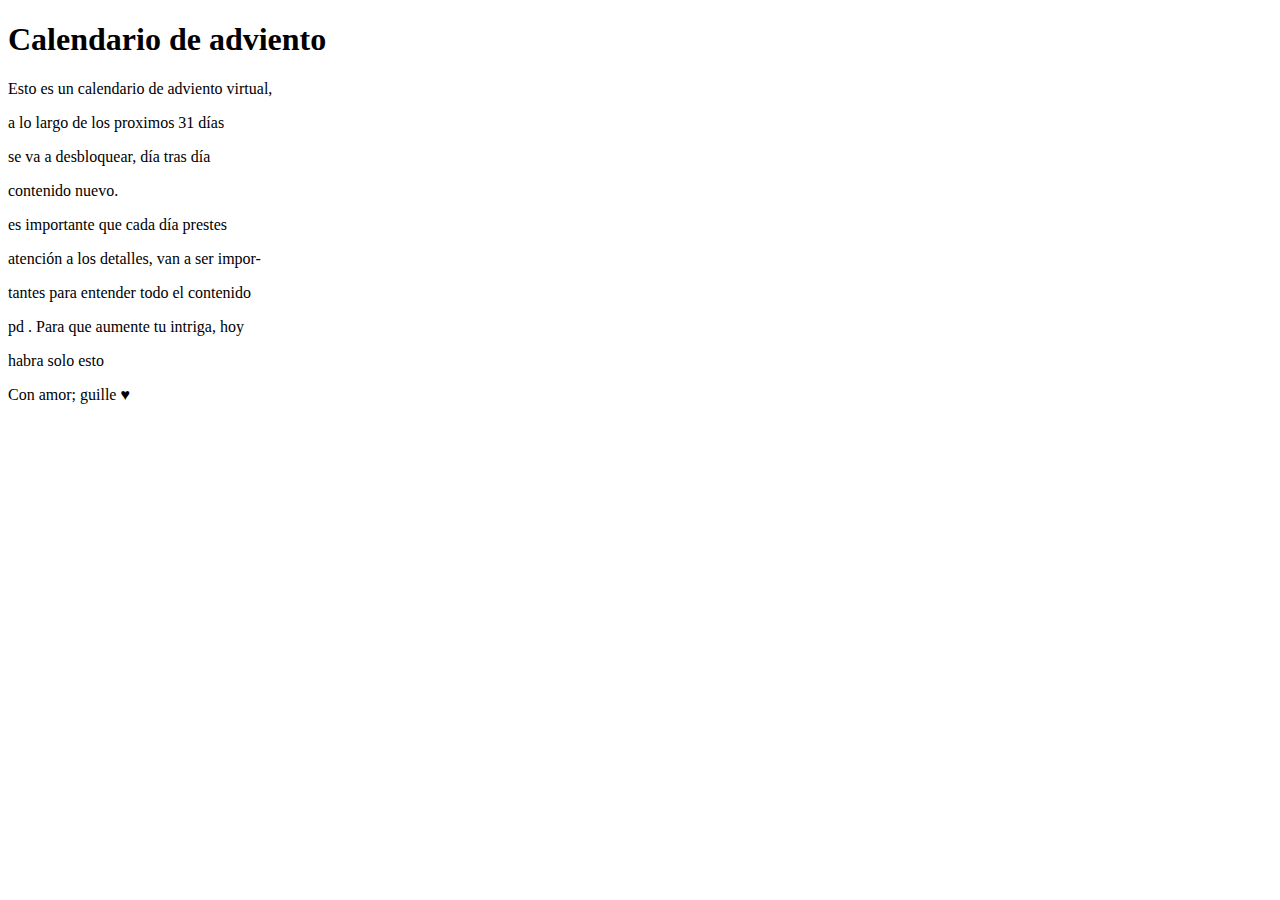
==== dias/dia1.html @ 4c56f63d "Create dia1.html" ====
<!DOCTYPE html>
<html lang="es">

<head>

    <link rel="preconnect" href="https://fonts.googleapis.com">
    <link rel="preconnect" href="https://fonts.gstatic.com" crossorigin>
    <link
        href="https://fonts.googleapis.com/css2?family=Borel&family=Inter:ital,opsz,wght@0,14..32,100..900;1,14..32,100..900&family=Poppins:ital,wght@0,100;0,200;0,300;0,400;0,500;0,600;0,700;0,800;0,900;1,100;1,200;1,300;1,400;1,500;1,600;1,700;1,800;1,900&family=Sour+Gummy:ital,wght@0,100..900;1,100..900&display=swap"
        rel="stylesheet">
    <meta charset="UTF-8">
    <meta name="viewport" content="width=device-width, initial-scale=1.0">
    <title>día 1</title>
    <link rel="stylesheet" href="dia1.css">

    <link rel="icon" href="../src/favicon.svg">
</head>

<body>
    <div class="renglon">
        <h1>Calendario de adviento</h1>
        <p>Esto es un calendario de adviento virtual,</p>
        <p>a lo largo de los proximos 31 días</p>
        <p>se va a desbloquear, día tras día</p>
        <p>contenido nuevo.</p>
        <p>es importante que cada día prestes</p>
        <p>atención a los detalles, van a ser impor-</p>
        <p>tantes para entender todo el contenido</p>
        <p>pd . Para que aumente tu intriga, hoy</p>
        <p>habra solo esto</p>
        <p>Con amor; guille ♥</p>
    </div>
</body>

</html>
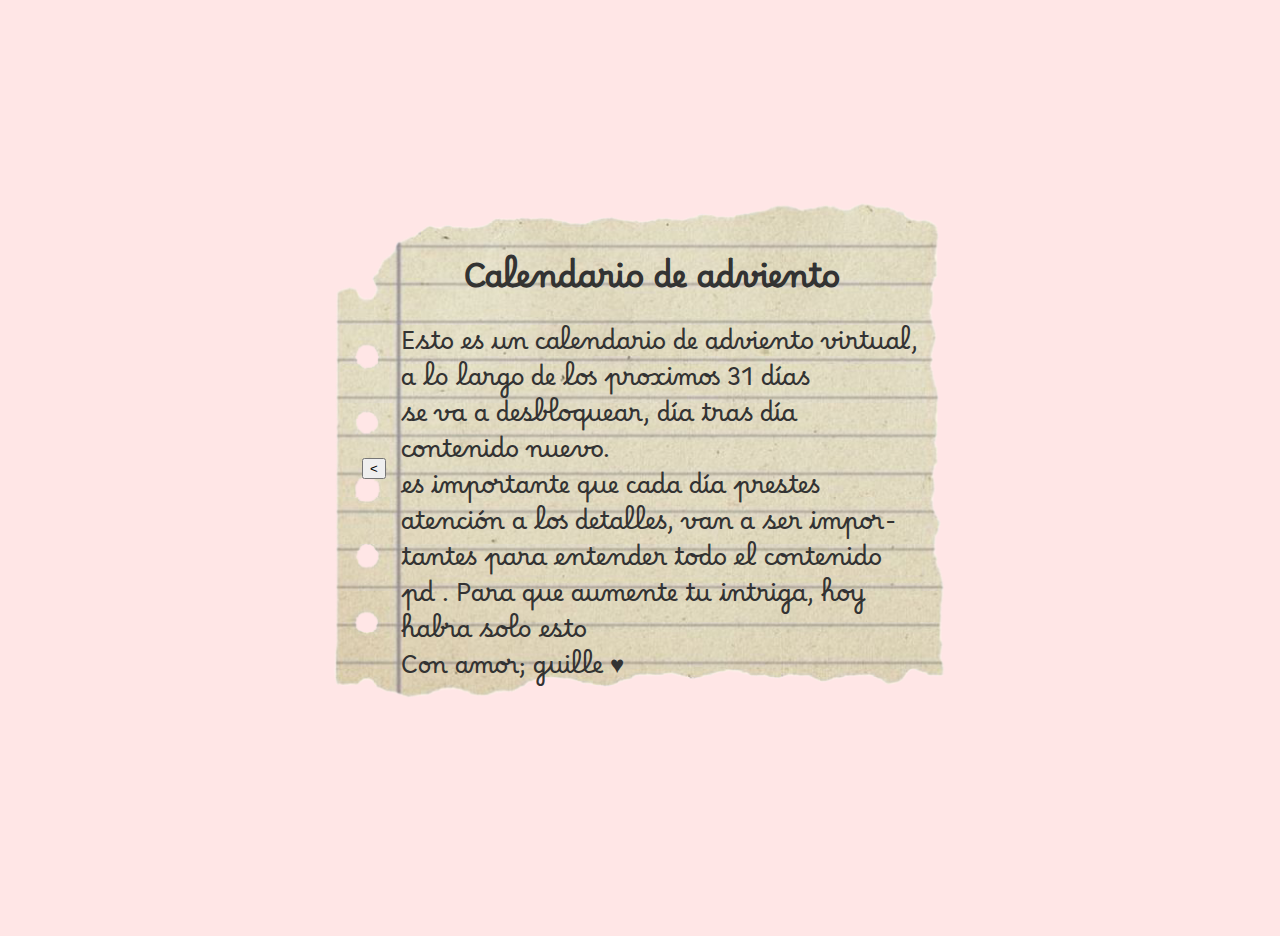
==== commit bcbd3ca4: "Update dia1.html" ====
--- a/dias/dia1.html
+++ b/dias/dia1.html
@@ -17,6 +17,7 @@
 </head>
 
 <body>
+    <button id="back-button"><</button>
     <div class="renglon">
         <h1>Calendario de adviento</h1>
         <p>Esto es un calendario de adviento virtual,</p>
--- a/dias/dia1.css
+++ b/dias/dia1.css
@@ -0,0 +1,36 @@
+body {
+    display: flex;
+    align-items: center;
+    justify-content: center;
+    height: 100vh;
+    background-color: #ffe6e6;
+    font-family: Arial, sans-serif;
+    color: #333;
+    padding: 10px;
+
+background-image: url('../src/images/carta.png');
+  background-repeat: no-repeat;
+  background-attachment: fixed;
+  background-size: 80vh;
+  background-position: center;
+
+  font-family: "Borel", cursive;
+  font-weight: 400;
+  font-style: normal;
+}
+.renglon div{
+    display: block;
+    background-color: aqua;
+    float: left;
+    position: sticky;
+}
+.renglon p{
+    font-size: 150%;
+    font-weight: 100;
+    line-height: 50%;
+    padding-left: 15px;
+
+}
+.renglon h1{
+    text-align: center;
+}
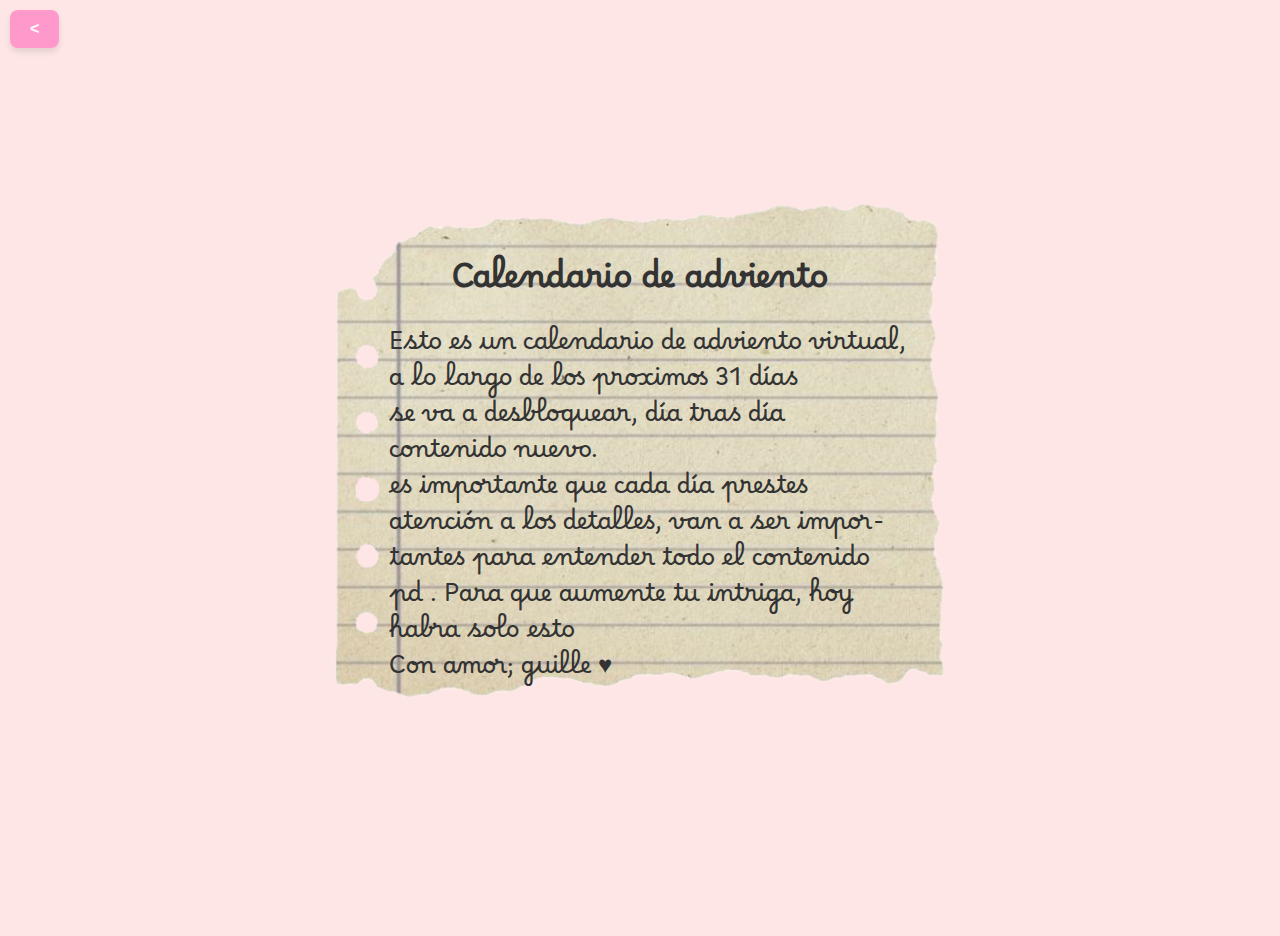
==== commit 15be1bb2: "Update dia1.html" ====
--- a/dias/dia1.html
+++ b/dias/dia1.html
@@ -17,7 +17,7 @@
 </head>
 
 <body>
-    <button id="back-button"><</button>
+    <a href="../index.html"><button id="back-button"><</button></a>
     <div class="renglon">
         <h1>Calendario de adviento</h1>
         <p>Esto es un calendario de adviento virtual,</p>
--- a/dias/dia1.css
+++ b/dias/dia1.css
@@ -34,3 +34,24 @@
 .renglon h1{
     text-align: center;
 }
+
+#back-button {
+  position: absolute;
+  top: 10px;
+  left: 10px;
+  padding: 10px 20px;
+  font-size: 16px;
+  font-weight: bold;
+  color: #ffffff;
+  background-color: #ff99cc;
+  border: none;
+  border-radius: 8px;
+  cursor: pointer;
+  z-index: 15;
+  box-shadow: 0px 4px 6px rgba(0, 0, 0, 0.1);
+}
+
+#back-button:hover {
+  background-color: #ff6699;
+}
+
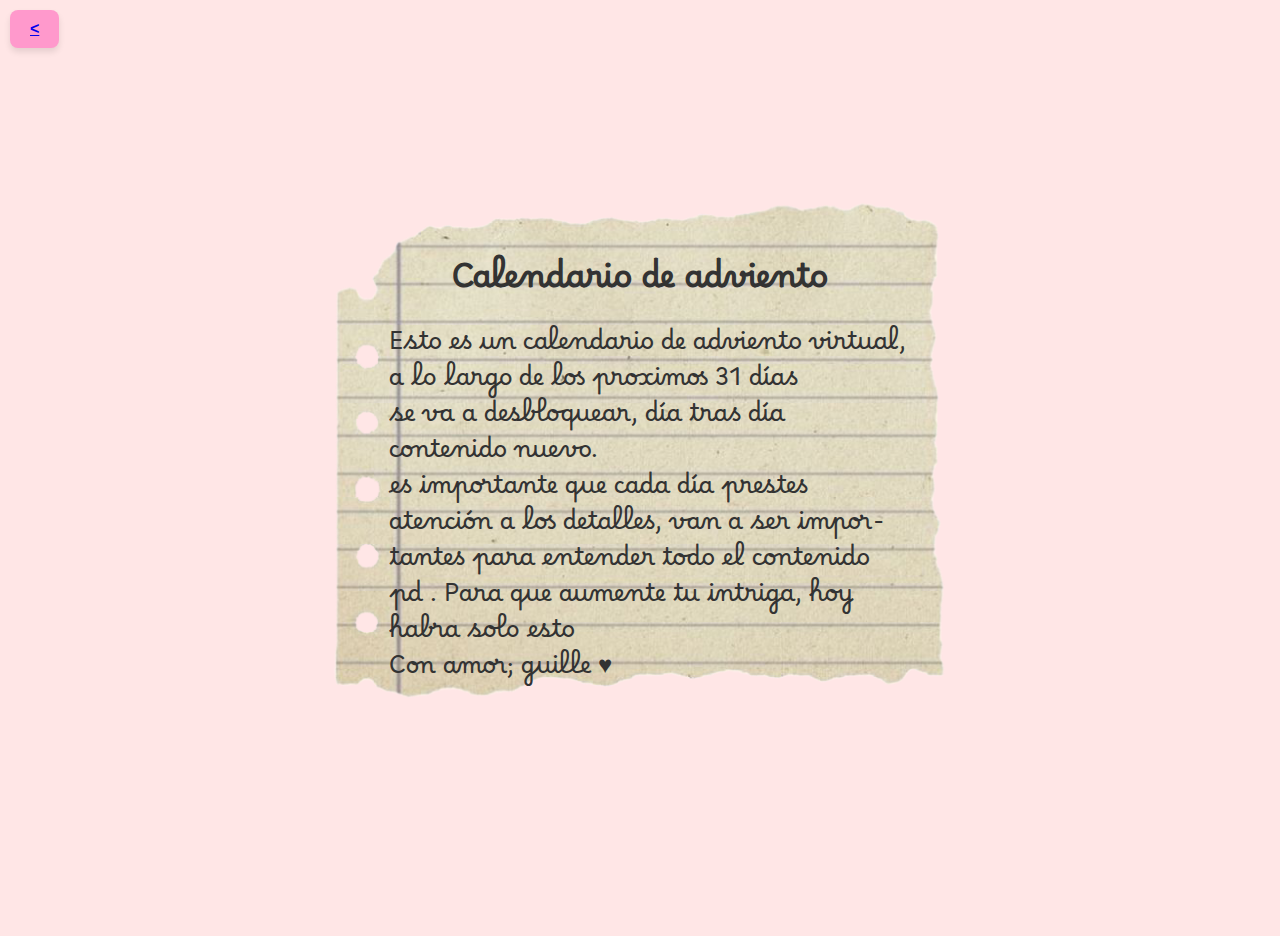
==== commit 48cb9169: "Update dia1.html" ====
--- a/dias/dia1.html
+++ b/dias/dia1.html
@@ -17,7 +17,7 @@
 </head>
 
 <body>
-    <a href="../index.html"><button id="back-button"><</button></a>
+    <button id="back-button"><a href="../index.html";><</a></button>
     <div class="renglon">
         <h1>Calendario de adviento</h1>
         <p>Esto es un calendario de adviento virtual,</p>
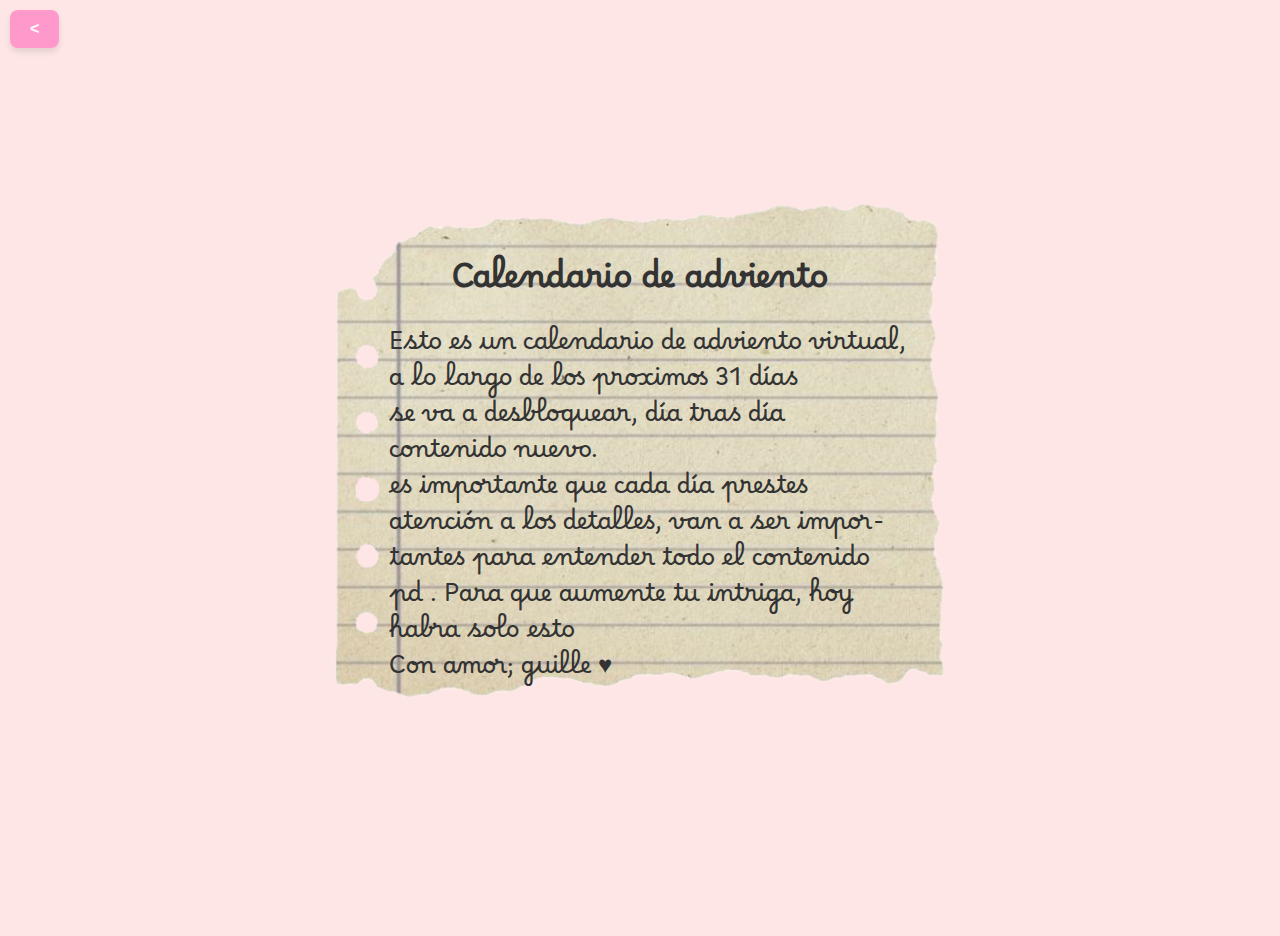
==== commit ed56e3fa: "Update dia1.html" ====
--- a/dias/dia1.html
+++ b/dias/dia1.html
@@ -17,7 +17,7 @@
 </head>
 
 <body>
-    <button id="back-button"><a href="../index.html";><</a></button>
+    <button id="back-button"><</button>
     <div class="renglon">
         <h1>Calendario de adviento</h1>
         <p>Esto es un calendario de adviento virtual,</p>
